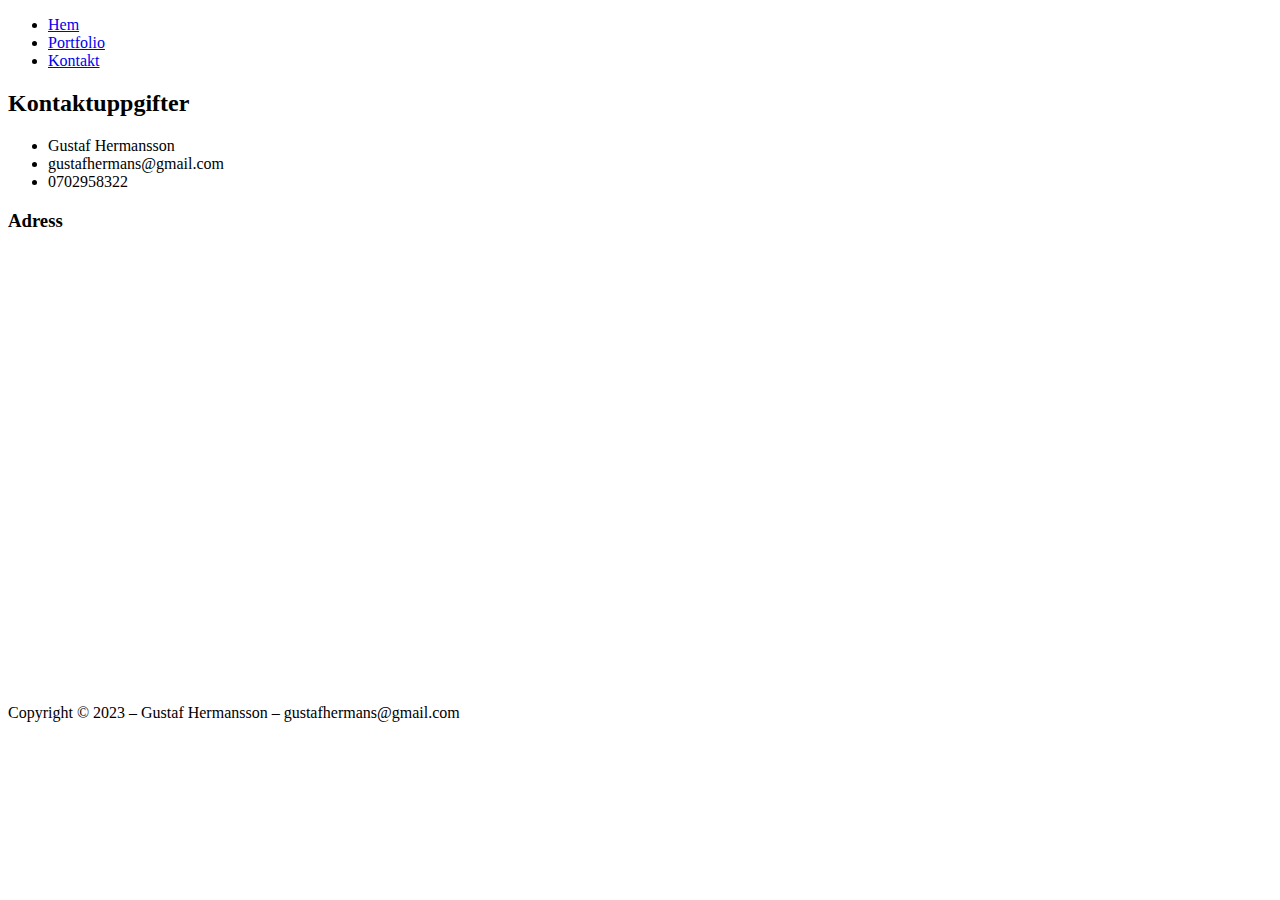
==== contact.html @ fab27fc5 "skapar" ====
<!DOCTYPE html>
<html lang="se">
<head>
    <meta charset="UTF-8" >
    <title>Portfolio: Kontakt</title>
</head>
<body>
    <nav>
        <ul>
          <li><a href="index.html">Hem</a></li>
          <li><a href="portfolio.html">Portfolio</a></li>
          <li><a href="contact.html">Kontakt</a></li>
        </ul>
      </nav>
    
    <h2>Kontaktuppgifter</h2>
    <ul>
        <li>Gustaf Hermansson</li>
       <li> gustafhermans@gmail.com </li>
        <li>0702958322</li>
    </ul>
    <h3>Adress</h3>
    <iframe src="https://www.google.com/maps/embed?pb=!1m18!1m12!1m3!1d1953.9868161669506!2d17.12993973686492!3d60.67628875225138!2m3!1f0!2f0!3f0!3m2!1i1024!2i768!4f13.1!3m3!1m2!1s0x4660c6690a098579%3A0xc285b2309c06e708!2sHantverkargatan%2012%2C%20803%2023%20G%C3%A4vle!5e0!3m2!1ssv!2sse!4v1679015179156!5m2!1ssv!2sse" width="600" height="450" style="border:0;" allowfullscreen="" loading="lazy" referrerpolicy="no-referrer-when-downgrade"></iframe>
    <footer>
        Copyright &copy; 2023 – Gustaf Hermansson – gustafhermans@gmail.com
    </footer>
</body>
</html>
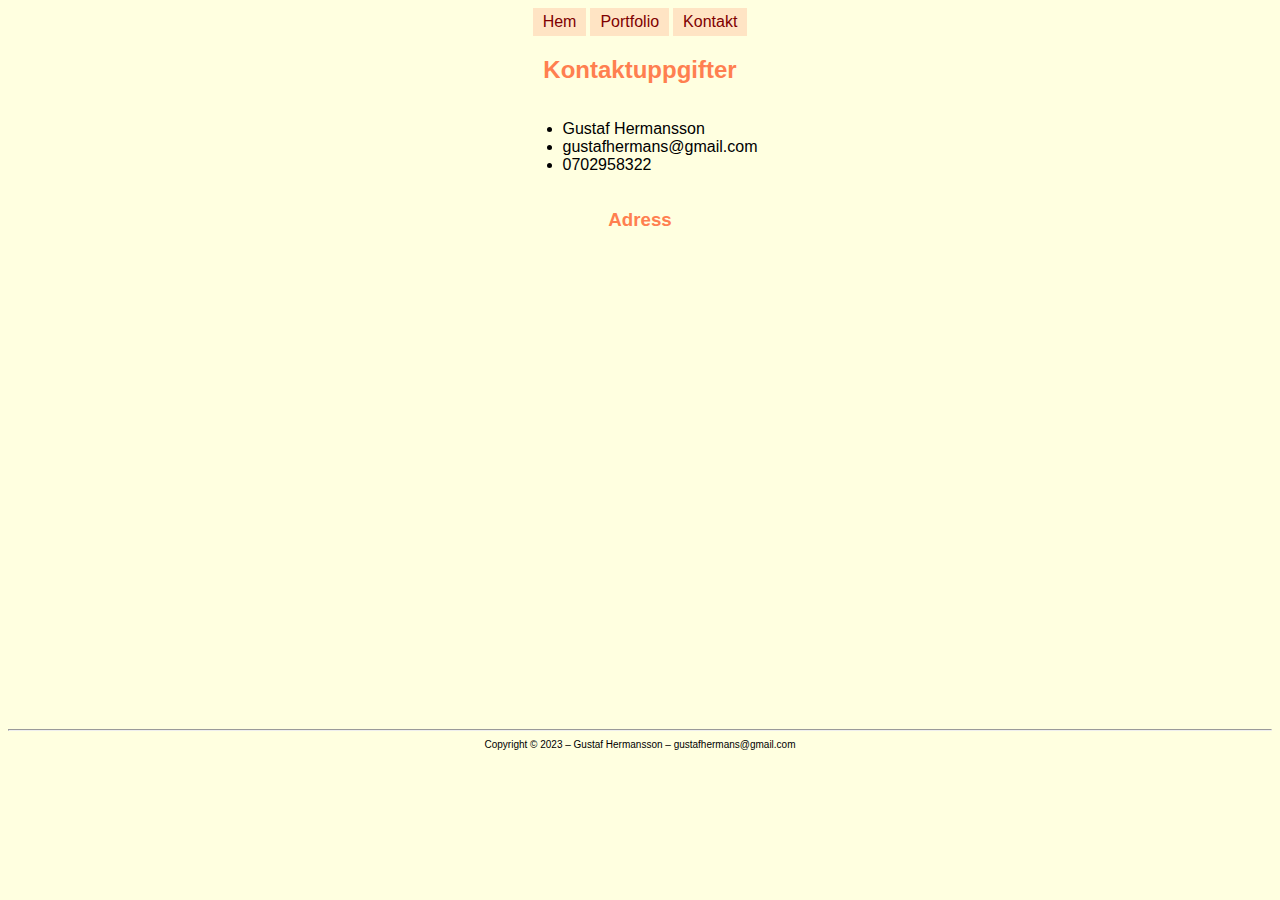
==== commit 86ae1020: "Update contact.html" ====
--- a/contact.html
+++ b/contact.html
@@ -3,26 +3,35 @@
 <head>
     <meta charset="UTF-8" >
     <title>Portfolio: Kontakt</title>
+    <link rel="stylesheet" href="style.css">
 </head>
 <body>
-    <nav>
+    <div class="horizontal-navigator">
+    <nav >
         <ul>
           <li><a href="index.html">Hem</a></li>
           <li><a href="portfolio.html">Portfolio</a></li>
           <li><a href="contact.html">Kontakt</a></li>
         </ul>
-      </nav>
-    
+      </nav>      
+    </div>
+    <div class = center>
     <h2>Kontaktuppgifter</h2>
-    <ul>
+    <div class = lista>
+    <ul class = change-display>
         <li>Gustaf Hermansson</li>
        <li> gustafhermans@gmail.com </li>
         <li>0702958322</li>
     </ul>
+    </div>
+    </div>
+    <div class = center>
     <h3>Adress</h3>
-    <iframe src="https://www.google.com/maps/embed?pb=!1m18!1m12!1m3!1d1953.9868161669506!2d17.12993973686492!3d60.67628875225138!2m3!1f0!2f0!3f0!3m2!1i1024!2i768!4f13.1!3m3!1m2!1s0x4660c6690a098579%3A0xc285b2309c06e708!2sHantverkargatan%2012%2C%20803%2023%20G%C3%A4vle!5e0!3m2!1ssv!2sse!4v1679015179156!5m2!1ssv!2sse" width="600" height="450" style="border:0;" allowfullscreen="" loading="lazy" referrerpolicy="no-referrer-when-downgrade"></iframe>
+    <iframe src="https://www.google.com/maps/embed?pb=!1m18!1m12!1m3!1d1953.9868161669506!2d17.12993973686492!3d60.67628875225138!2m3!1f0!2f0!3f0!3m2!1i1024!2i768!4f13.1!3m3!1m2!1s0x4660c6690a098579%3A0xc285b2309c06e708!2sHantverkargatan%2012%2C%20803%2023%20G%C3%A4vle!5e0!3m2!1ssv!2sse!4v1679015179156!5m2!1ssv!2sse" width="600" height="450" style="border:0;" allowfullscreen="" loading="lazy" referrerpolicy="no-referrer-when-downgrade"></iframe> <br>
+    </div> <br>
+    <hr>
     <footer>
         Copyright &copy; 2023 – Gustaf Hermansson – gustafhermans@gmail.com
     </footer>
 </body>
-</html>+</html>
--- a/style.css
+++ b/style.css
@@ -0,0 +1,24 @@
+@import url('https://fonts.googleapis.com/css2?family=Bungee+Spice&display=swap');
+body {background-color:#ffffe0;}
+::selection, ::-moz-selection {background: #7cfc00;}
+.startpage p, h1, h2, h3, footer, li {font-family: Arial, Helvetica, sans-serif;}
+h1, h2, h3 {color:#ff7f50}
+p, h1, h2, footer, h3, li, a {text-align: center;}
+footer {font-size: x-small; text-align: center;}
+.lista li {text-align: left;}
+.horizontal-navigator nav ul {list-style: none; margin: 0; padding: 0; text-align: center;}
+.horizontal-navigator nav li {display: inline-block;  background: #ffe4c4;}
+.horizontal-navigator nav a {display: block; text-decoration: none; color: #800000; padding: 5px 10px;}
+.horizontal-navigator nav a:hover {background-color: #ff7f50; color: #ffffff;}
+.namnrubrik{color:#ff7f50; text-align: center; font-family: 'Bungee Spice', cursive; font-size:60px;}
+.center { text-align: center;}
+.boxed {width: 420px; border: 10px solid #ff7f50; padding: 20px; margin: auto; background-color: #ffe4c4;}
+.portfolio img {max-height: 378px; width: auto;}
+.change-display {display:inline-block}
+.image-display-horizontal ul {display:flex;  justify-content: space-between; gap: 0px; list-style: none; margin: 0; padding: 0; text-align: center;}
+.image-display-horizontal li {flex:1; text-align: center; background-color: #ffe4c4;}
+.git-link a:link{text-decoration:none; color:#800000; background-color: #ffe4c4;}
+.git-link a:visited{color:#fff27d; background-color: rgb(255, 160, 160);}
+.git-link a:hover{color: #ffffff; background-color: #ff7f50;}
+.git-link a:active{color:#000000; background-color: #6fdd00;}
+.git-link { font-family: Arial, Helvetica, sans-serif; font-size: x-large;}
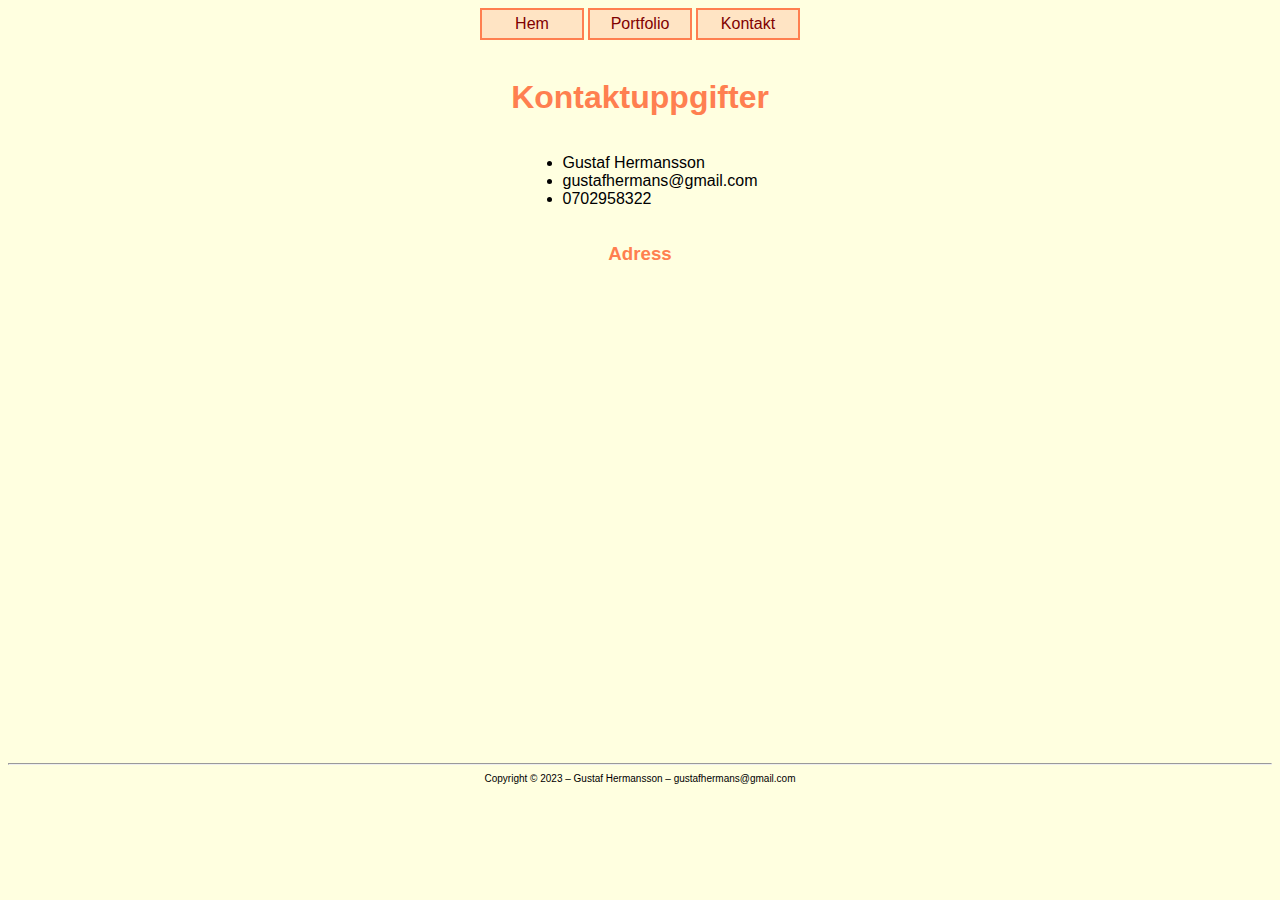
==== commit 3717a212: "Update contact.html" ====
--- a/contact.html
+++ b/contact.html
@@ -16,7 +16,8 @@
       </nav>      
     </div>
     <div class = center>
-    <h2>Kontaktuppgifter</h2>
+    <br>
+    <h1>Kontaktuppgifter</h1>
     <div class = lista>
     <ul class = change-display>
         <li>Gustaf Hermansson</li>
--- a/style.css
+++ b/style.css
@@ -7,7 +7,7 @@
 footer {font-size: x-small; text-align: center;}
 .lista li {text-align: left;}
 .horizontal-navigator nav ul {list-style: none; margin: 0; padding: 0; text-align: center;}
-.horizontal-navigator nav li {display: inline-block;  background: #ffe4c4;}
+.horizontal-navigator nav li {display: inline-block;  background: #ffe4c4; width: 100px; border: 2px solid #ff7f50;}
 .horizontal-navigator nav a {display: block; text-decoration: none; color: #800000; padding: 5px 10px;}
 .horizontal-navigator nav a:hover {background-color: #ff7f50; color: #ffffff;}
 .namnrubrik{color:#ff7f50; text-align: center; font-family: 'Bungee Spice', cursive; font-size:60px;}
@@ -17,7 +17,7 @@
 .change-display {display:inline-block}
 .image-display-horizontal ul {display:flex;  justify-content: space-between; gap: 0px; list-style: none; margin: 0; padding: 0; text-align: center;}
 .image-display-horizontal li {flex:1; text-align: center; background-color: #ffe4c4;}
-.git-link a:link{text-decoration:none; color:#800000; background-color: #ffe4c4;}
+.git-link a:link{text-decoration:none; color:#800000; background-color: #ffe4c4; border: 2px solid #ff7f50; padding: 10px 20px;}
 .git-link a:visited{color:#fff27d; background-color: rgb(255, 160, 160);}
 .git-link a:hover{color: #ffffff; background-color: #ff7f50;}
 .git-link a:active{color:#000000; background-color: #6fdd00;}
